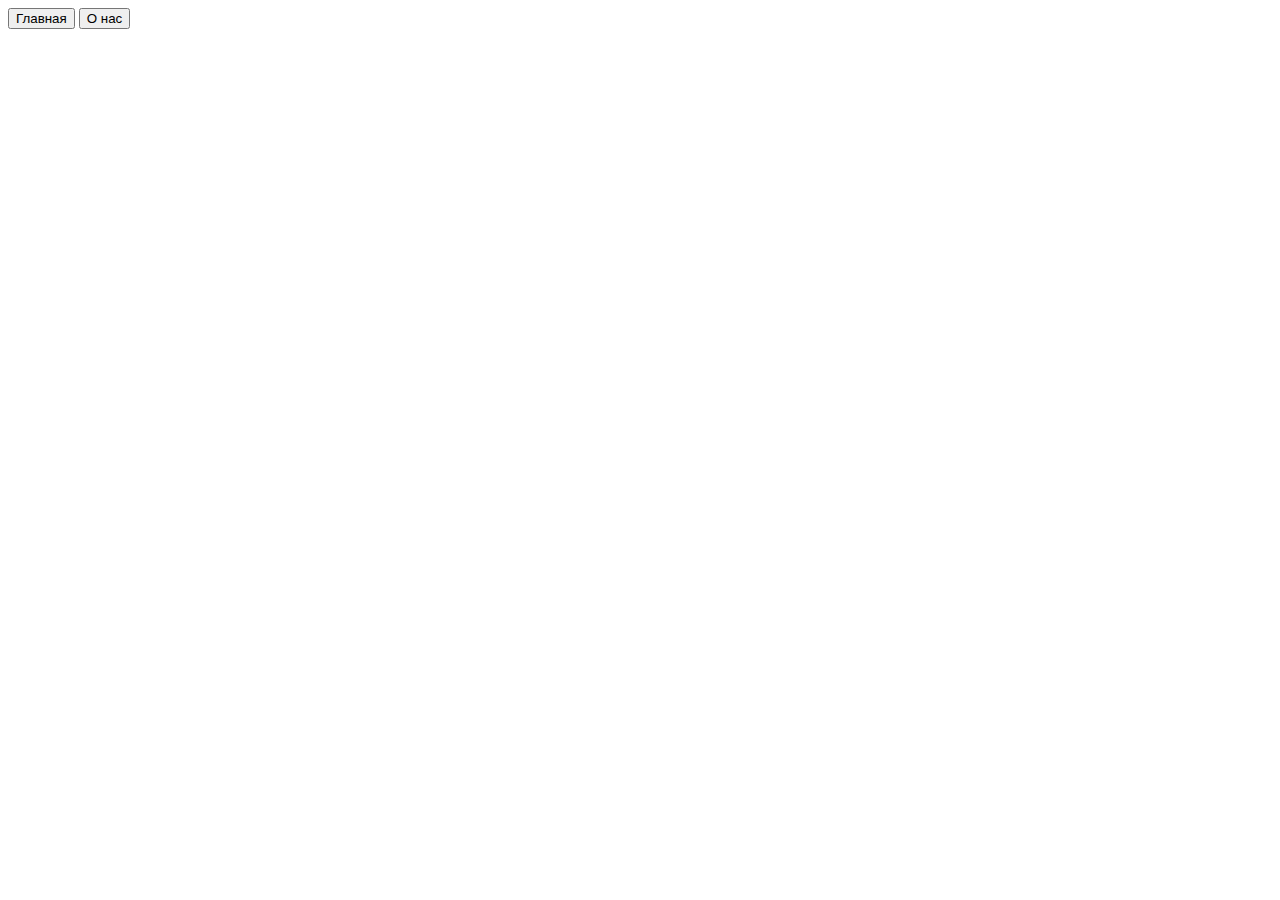
==== index.html @ ef07e236 "refactoring" ====
<!DOCTYPE html>
<html>
    <head>
        <title>Game_racing</title>
        <link rel="stylesheet" href="Game1.css">
        <meta charset="utf-8">
    </head>
    <body>
        <div id='IPage'>

        </div>
        <input type=button value='Главная' onclick='switchToMainPage()'>
        <span id='IPhotosButtons'></span>
        <input type=button value='О нас' onclick='switchToAboutPage()'>
        <script src="Game1.js"></script>
        <script src="game.js"></script>
    </body>
</html>
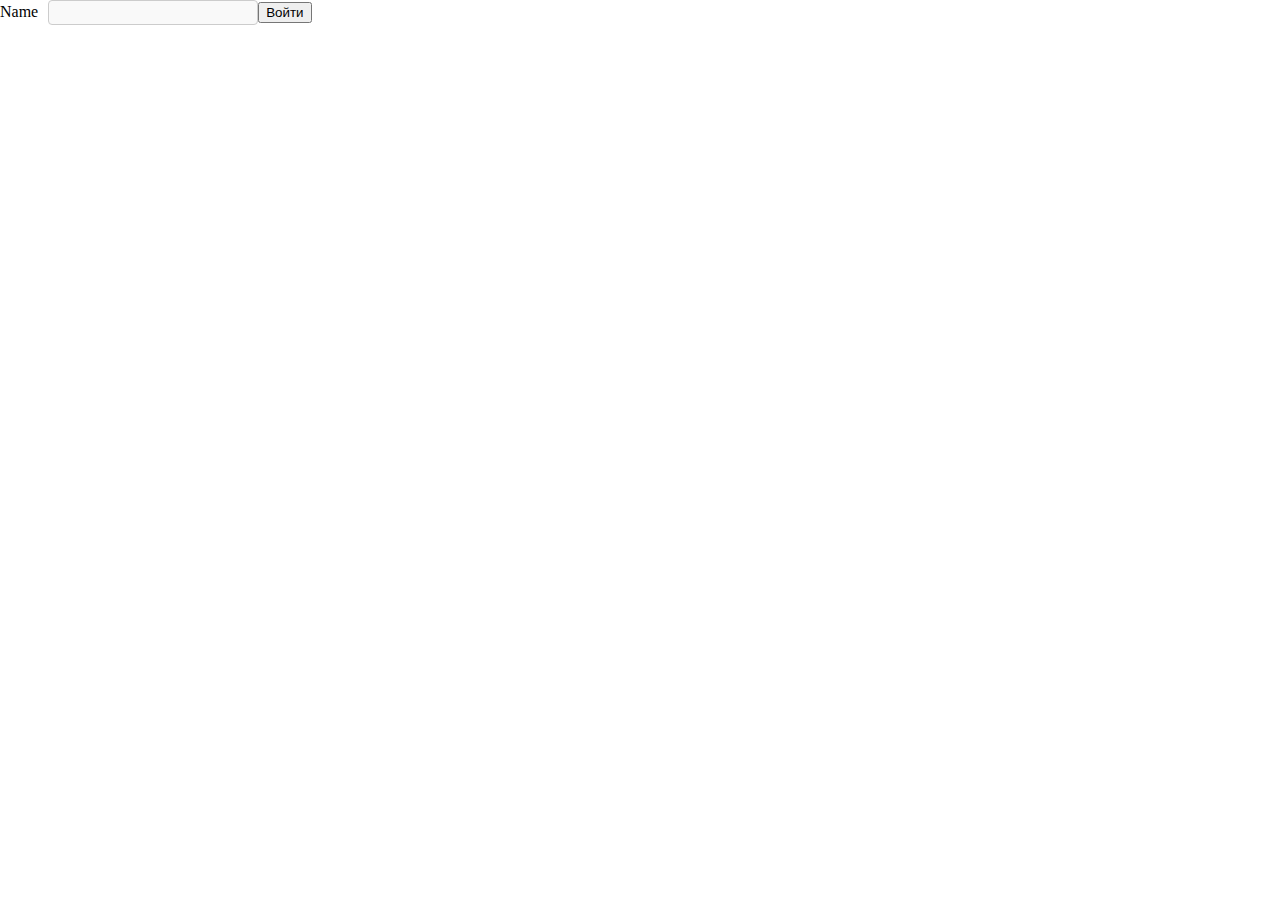
==== commit 3dc89892: "asdas" ====
--- a/index.html
+++ b/index.html
@@ -2,17 +2,17 @@
 <html>
     <head>
         <title>Game_racing</title>
-        <link rel="stylesheet" href="Game1.css">
+        <link rel="stylesheet" href="https://cdnjs.cloudflare.com/ajax/libs/twitter-bootstrap/4.4.0/css/bootstrap.min.css" integrity="sha256-/ykJw/wDxMa0AQhHDYfuMEwVb4JHMx9h4jD4XvHqVzU=" crossorigin="anonymous" />
+        <link rel="stylesheet" href="styles.css">
         <meta charset="utf-8">
     </head>
-    <body>
-        <div id='IPage'>
+<body>
+    <div id='root'></div>
+    <script src="loginPage.js"></script>
+    <script src="mainPage.js"></script>
+    <script src="recordsPage.js"></script>
+    <script src="game.js"></script>
+    <script src="index.js"></script>
 
-        </div>
-        <input type=button value='Главная' onclick='switchToMainPage()'>
-        <span id='IPhotosButtons'></span>
-        <input type=button value='О нас' onclick='switchToAboutPage()'>
-        <script src="Game1.js"></script>
-        <script src="game.js"></script>
-    </body>
+</body>
 </html>
--- a/styles.css
+++ b/styles.css
@@ -0,0 +1,74 @@
+body, html {
+    width: 100%;
+    height: 100%;
+    padding: 0px;
+    margin: 0px;
+    overflow: hidden;
+}
+
+.wrapper {
+    width: 100%;
+    height: 100%;
+}
+
+.canvas {
+    width: 100%;
+    height: 100%;
+    background: #000;
+}
+
+
+container {
+    margin: 0 auto;
+    border: 3px solid #EEEEEE;
+    width: 800px;
+    -webkit-birder-radius: 6px;
+    -moz-border-radius: 6px;
+    border-radius: 6px;
+}
+
+input, textarea {
+    border: solid 1px #CCCCCC;
+    margin-left: 10px;
+    padding: 4px;
+    outline: 0;
+    width: 200px;
+    background: #F9F9F9;
+    -webkit-birder-radius: 4px;
+    -moz-border-radius: 4px;
+    border-radius: 4px;
+}
+
+textarea {
+    width: 400px;
+    height: 150px;
+    line-height: 150%;
+}
+
+.send {
+    width: auto;
+    margin-bottom: 10px;
+    border: 2px solid #E0E0F3;
+    background-color: #E5E5F8;
+}
+
+
+p label {
+    margin-left: 10px;
+    font-style: italic;
+    color: #c0c0c0;
+}
+
+.name input {
+    margin-top: 10px;
+}
+
+input:hover, textarea:hover, input:focus, textarea:focus {
+    border-color: #A0A0A0;
+}
+
+.send input:hover {
+    border: 2px solid #C0C0E3;
+}
+
+
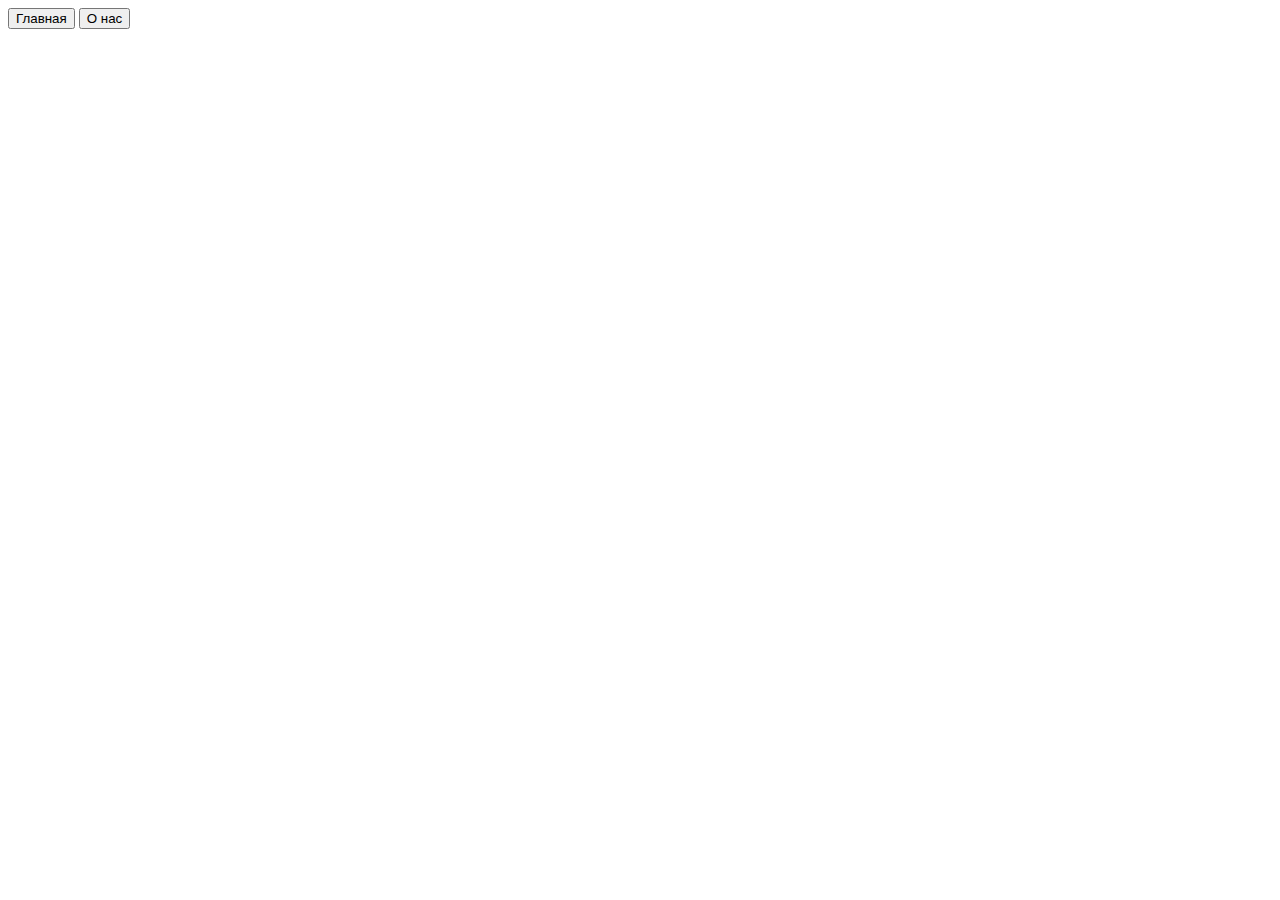
==== commit 3540193b: "Game -> game" ====
--- a/index.html
+++ b/index.html
@@ -2,17 +2,16 @@
 <html>
     <head>
         <title>Game_racing</title>
-        <link rel="stylesheet" href="https://cdnjs.cloudflare.com/ajax/libs/twitter-bootstrap/4.4.0/css/bootstrap.min.css" integrity="sha256-/ykJw/wDxMa0AQhHDYfuMEwVb4JHMx9h4jD4XvHqVzU=" crossorigin="anonymous" />
-        <link rel="stylesheet" href="styles.css">
+        <link rel="stylesheet" href="Game1.css">
         <meta charset="utf-8">
     </head>
-<body>
-    <div id='root'></div>
-    <script src="loginPage.js"></script>
-    <script src="mainPage.js"></script>
-    <script src="recordsPage.js"></script>
-    <script src="game.js"></script>
-    <script src="index.js"></script>
+    <body>
+        <div id='IPage'>
 
-</body>
+        </div>
+        <input type=button value='Главная' onclick='switchToMainPage()'>
+        <span id='IPhotosButtons'></span>
+        <input type=button value='О нас' onclick='switchToAboutPage()'>
+        <script src="game.js"></script>
+    </body>
 </html>
